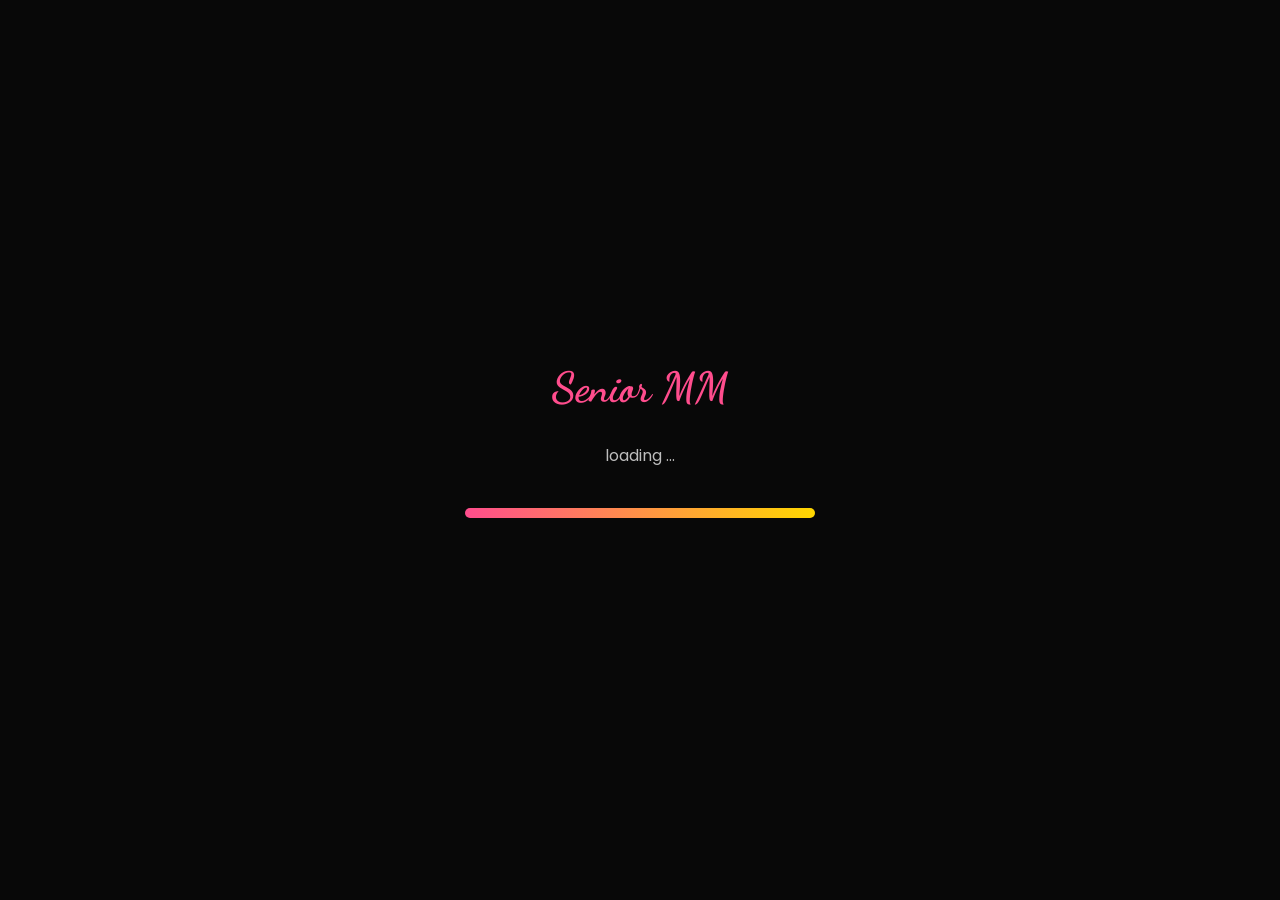
==== happy-birthday-deedah/index.html @ 0ccfd49d "." ====
<!DOCTYPE html>
<html lang="en">

<head>

    <!-- Character Encoding -->
    <meta charset="UTF-8">

    <!-- Responsive Design -->
    <meta name="viewport" content="width=device-width, initial-scale=1.0">

    <!-- Website Title -->
    <title>Happy Birthday My Deedah ❤️</title>

    <!-- Google Fonts -->
    <link rel="preconnect"
          href="https://fonts.googleapis.com">

    <link rel="preconnect"
          href="https://fonts.gstatic.com"
          crossorigin>

    <link href="https://fonts.googleapis.com/css2?family=Poppins:wght@300;400;500;600;700&family=Dancing+Script:wght@700&display=swap"
          rel="stylesheet">

    <!-- Main Stylesheet -->
    <link rel="stylesheet"
          href="css/style.css">

</head>

<body>

    <!-- ========================================================= -->
    <!-- Animated Background Layer                                 -->
    <!-- ========================================================= -->

    <div id="background-layer"></div>

    <!-- ========================================================= -->
    <!-- Main Application Container                                -->
    <!-- ========================================================= -->

    <div id="app">

        <!-- ===================================================== -->
        <!-- LOADING SCREEN                                         -->
        <!-- ===================================================== -->

        <div id="loading-screen">

            <div class="loading-container">

                <!-- Heart -->
                <div class="loading-heart">
                
                </div>

                <!-- Main Title -->
                <h1 class="loading-title">
                    
                </h1>

                <!-- Subtitle -->
                <h2 class="loading-subtitle">
                    Senior MM
                </h2>

                <!-- Loading Text -->
                <p class="loading-text">
                    loading ...
                </p>

                <!-- Progress Bar -->
                <div class="progress-bar">

                    <div class="progress-fill"></div>

                </div>

            </div>

        </div>

        <!-- ===================================================== -->
        <!-- COUNTDOWN SCREEN                                       -->
        <!-- ===================================================== -->

        <div id="countdown-screen">

            <div class="countdown-card">

                <!-- Heading -->
                <p class="countdown-heading">
                    wait for it ...
                </p>

                <!-- Title -->
                <h1 class="countdown-title">
                    
                </h1>

                <!-- Description -->
                <p class="countdown-description">
                   Keep an Eye on the Countdown and get ready !
                </p>

                <!-- Countdown Boxes -->
                <div class="countdown-boxes">

                    <!-- Days -->
                    <div class="count-box">

                        <span id="days">00</span>

                        <small>Days</small>

                    </div>

                    <!-- Hours -->
                    <div class="count-box">

                        <span id="hours">00</span>

                        <small>Hours</small>

                    </div>

                    <!-- Minutes -->
                    <div class="count-box">

                        <span id="minutes">00</span>

                        <small>Minutes</small>

                    </div>

                    <!-- Seconds -->
                    <div class="count-box">

                        <span id="seconds">00</span>

                        <small>Seconds</small>

                    </div>
                    <div class="audio-unlock">

    <button id="unlock-audio-btn">

        🔊 Tap to Unlock Audio

    </button>

    <p>

        click this for sound s.

    </p>

</div>

                </div>

            </div>

        </div>

        <!-- ===================================================== -->
        <!-- CELEBRATION SCREEN                                     -->
        <!-- ===================================================== -->

        <div id="celebration-screen">

            <!-- White Flash Overlay -->
            <div id="flash-overlay"></div>
            <video
    id="intro-video"
    preload="auto"
    playsinline
>
    <source src="assets/videos/intro.mp4" type="video/mp4">
</video>

            <!-- Fireworks Canvas -->
            <canvas id="fireworks-canvas"></canvas>

            <!-- Confetti Container -->
            <div id="confetti-container"></div>

            <!-- Birthday Title -->
            <div id="birthday-title">

                <h1>

                    HAPPY BIRTHDAY

                </h1>

                <h2>

                    MY DEEDAH ❤️

                </h2>

            </div>

        </div>

        <!-- ===================================================== -->
        <!-- BIRTHDAY SCREEN                                        -->
        <!-- This will later contain the full birthday experience.  -->
        <!-- ===================================================== -->

      <<!-- ===================================================== -->
<!-- PREMIUM BIRTHDAY SCREEN -->
<!-- ===================================================== -->

<div id="birthday-screen">

    <!-- Floating Decorations -->

    <div class="floating-hearts"></div>
    <div class="floating-stars"></div>

    <!-- Decorative Sparkles -->

    <div class="sparkle sparkle1"></div>
    <div class="sparkle sparkle2"></div>
    <div class="sparkle sparkle3"></div>
    <div class="sparkle sparkle4"></div>
    <div class="sparkle sparkle5"></div>

    <!-- Balloons -->

    <img
        src="assets/images/balloons/balloon-left.png"
        class="balloon balloon-left"
        alt="Balloon">

    <img
        src="assets/images/balloons/balloon-right.png"
        class="balloon balloon-right"
        alt="Balloon">

    <!-- Main Card -->

    <div class="hero-card">

        <!-- Profile -->

        <div class="profile-container">

            <img
                id="birthday-photo"
                src="assets/images/deedah.png"
                alt="My Deedah">

        </div>

        <!-- Titles -->

        <h1 id="birthday-main-title">
            HAPPY
        </h1>

        <h1 id="birthday-second-title">
            BIRTHDAY
        </h1>

        <h2 id="birthday-name">
            MY DEEDAH ❤️
        </h2>

        <p id="birthday-date">
            31st August 2026
        </p>

        <!-- Divider -->

        <div class="gold-line"></div>

        <!-- Short Message -->

        <p class="birthday-intro">

            Every heartbeat brought me one step closer to meeting you.

            Today, I celebrate not just your birthday,

            but the beautiful soul Allah blessed this world with.

        </p>

        <!-- Button -->

        <button id="open-letter-btn">

            💌 Open My Love Letter

        </button>

    </div>

    <!-- ================================================= -->
    <!-- LOVE LETTER -->
    <!-- ================================================= -->

    <!-- ================================================= -->
<!-- PREMIUM LOVE LETTER -->
<!-- ================================================= -->

<div id="letter-overlay">

    <div id="envelope">

        <!-- Close Button -->

        <button id="close-letter">

            ✕

        </button>

        <!-- Glow -->

        <div class="envelope-glow"></div>

        <!-- Envelope -->

        <div class="envelope-back"></div>

        <div class="envelope-left"></div>

        <div class="envelope-right"></div>

        <div class="envelope-bottom"></div>

        <!-- Top Flap -->

        <div class="envelope-flap"></div>

        <!-- Wax Seal -->

        <div class="wax-seal">

            ❤️

        </div>

        <!-- LETTER -->

        <div class="letter">

            <div class="letter-shadow"></div>

            <div class="letter-paper">

                <div class="paper-header">

                    <h2 id="letter-title">

                    </h2>

                    <div class="paper-divider"></div>

                </div>

                <div class="paper-body">

                    <p id="letter-text">

                    </p>

                </div>

                <div class="paper-footer">

                    <h3>

                        Forever Yours ❤️

                    </h3>

                    <span>

                        Senior MM

                    </span>

                </div>

            </div>

        </div>

    </div>

</div>

</div>

    <!-- ========================================================= -->
    <!-- Main JavaScript                                            -->
    <!-- ========================================================= -->

    <script type="module"
            src="js/app.js"></script>

</body>

</html>
---- happy-birthday-deedah/css/style.css ----
/******************************************************************************
 * File Name : style.css
 * Project   : Happy Birthday My Deedah ❤️
 * Author    : Jibril Bulama
 * Purpose   : Main stylesheet. Imports all project stylesheets.
 * Version   : 1.0.0
 ******************************************************************************/

/******************************************************************************
 * CORE STYLES
 ******************************************************************************/

@import url("./variables.css");
@import url("./reset.css");
@import url("./base.css");

/******************************************************************************
 * SCREENS
 ******************************************************************************/

@import url("./loading.css");
@import url("./countdown.css");
@import url("./celebration.css");
@import url("./birthday.css");
@import url("./letter.css");
@import url("./gallery.css");

/******************************************************************************
 * EFFECTS
 ******************************************************************************/

@import url("./background.css");
@import url("./fireworks.css");

@import url("./flash.css");
@import url("./celebration-text.css");

/******************************************************************************
 * ANIMATIONS & RESPONSIVE
 ******************************************************************************/

@import url("./animations.css");
@import url("./responsive.css");
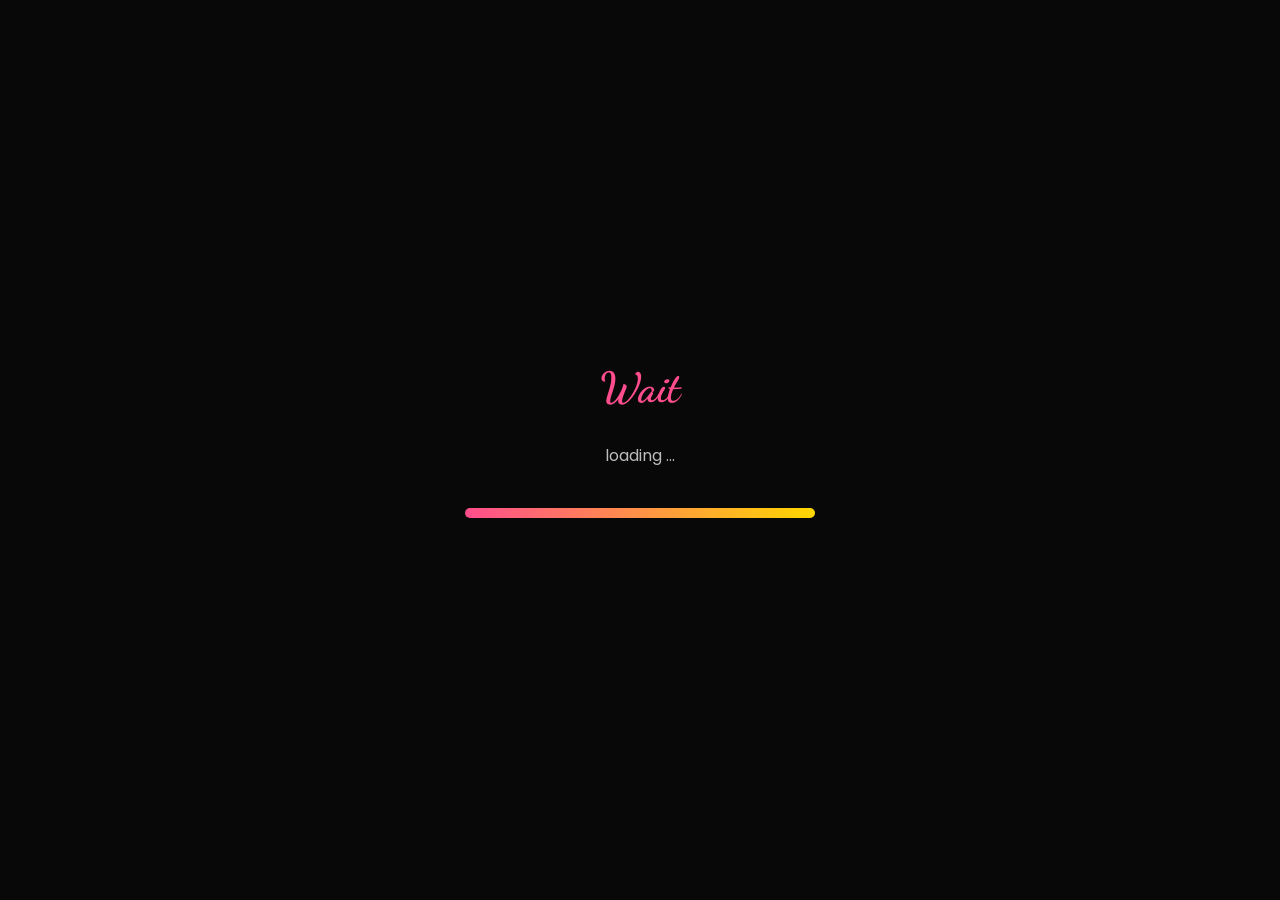
==== commit 987a1af2: "." ====
--- a/happy-birthday-deedah/index.html
+++ b/happy-birthday-deedah/index.html
@@ -10,7 +10,7 @@
     <meta name="viewport" content="width=device-width, initial-scale=1.0">
 
     <!-- Website Title -->
-    <title>Happy Birthday My Deedah ❤️</title>
+    <title>Code</title>
 
     <!-- Google Fonts -->
     <link rel="preconnect"
@@ -63,7 +63,7 @@
 
                 <!-- Subtitle -->
                 <h2 class="loading-subtitle">
-                    Senior MM
+                    Wait 
                 </h2>
 
                 <!-- Loading Text -->
@@ -92,7 +92,7 @@
 
                 <!-- Heading -->
                 <p class="countdown-heading">
-                    wait for it ...
+                   The wait is worth it 🤩👌🏼
                 </p>
 
                 <!-- Title -->
@@ -102,7 +102,7 @@
 
                 <!-- Description -->
                 <p class="countdown-description">
-                   Keep an Eye on the Countdown and get ready !
+                   Keep an Eye on the Countdown and get ready ! 👀👀
                 </p>
 
                 <!-- Countdown Boxes -->
@@ -153,7 +153,7 @@
 
     <p>
 
-        click this for sound s.
+        click this for sound .
 
     </p>
 
@@ -198,7 +198,7 @@
 
                 <h2>
 
-                    MY DEEDAH ❤️
+                    MY DEEDAH ❤️‍🔥🎂🎉
 
                 </h2>
 
@@ -216,6 +216,7 @@
 <!-- ===================================================== -->
 
 <div id="birthday-screen">
+    
 
     <!-- Floating Decorations -->
 
@@ -230,77 +231,89 @@
     <div class="sparkle sparkle4"></div>
     <div class="sparkle sparkle5"></div>
 
-    <!-- Balloons -->
-
-    <img
-        src="assets/images/balloons/balloon-left.png"
-        class="balloon balloon-left"
-        alt="Balloon">
-
-    <img
-        src="assets/images/balloons/balloon-right.png"
-        class="balloon balloon-right"
-        alt="Balloon">
-
-    <!-- Main Card -->
+  
+   <div class="birthday-layout">
+    
+
+    <!-- =====================================================
+         LEFT PHOTO AREA
+    ====================================================== -->
+
+    <div class="birthday-photo-side">
+
+        <!-- Glow behind portrait -->
+        <div class="photo-glow"></div>
+
+
+        <!-- Floating hearts -->
+        <div class="portrait-heart heart-1">❤️</div>
+        <div class="portrait-heart heart-2">💕</div>
+        <div class="portrait-heart heart-3">💗</div>
+        <div class="portrait-heart heart-4">💖</div>
+        <div class="portrait-heart heart-5">💓</div>
+        <div class="portrait-heart heart-6">💞</div>
+
+
+        <!-- Sparkles -->
+        <div class="portrait-sparkle sparkle-1">✦</div>
+        <div class="portrait-sparkle sparkle-2">✧</div>
+        <div class="portrait-sparkle sparkle-3">✦</div>
+
+
+      
+
+    </div>
+
+
+
+
+    <!-- =========================
+         BIRTHDAY CARD
+    ========================== -->
 
     <div class="hero-card">
 
         <!-- Profile -->
-
         <div class="profile-container">
 
             <img
                 id="birthday-photo"
                 src="assets/images/deedah.png"
-                alt="My Deedah">
-
-        </div>
+                alt="My Deedah"
+            >
+
+        </div>
+
 
         <!-- Titles -->
-
-        <h1 id="birthday-main-title">
-            HAPPY
-        </h1>
-
-        <h1 id="birthday-second-title">
-            BIRTHDAY
-        </h1>
+        <h1 id="birthday-main-title"></h1>
+
+        <h1 id="birthday-second-title"></h1>
 
         <h2 id="birthday-name">
             MY DEEDAH ❤️
         </h2>
 
-        <p id="birthday-date">
-            31st August 2026
-        </p>
+        <p id="birthday-date"></p>
+
 
         <!-- Divider -->
-
         <div class="gold-line"></div>
 
+
         <!-- Short Message -->
-
-        <p class="birthday-intro">
-
-            Every heartbeat brought me one step closer to meeting you.
-
-            Today, I celebrate not just your birthday,
-
-            but the beautiful soul Allah blessed this world with.
-
-        </p>
+        <p class="birthday-intro"></p>
+
 
         <!-- Button -->
-
         <button id="open-letter-btn">
-
-            💌 Open My Love Letter
-
+            💌 Open My Letter
         </button>
 
     </div>
-
+    
+
+</div>
     <!-- ================================================= -->
     <!-- LOVE LETTER -->
     <!-- ================================================= -->
